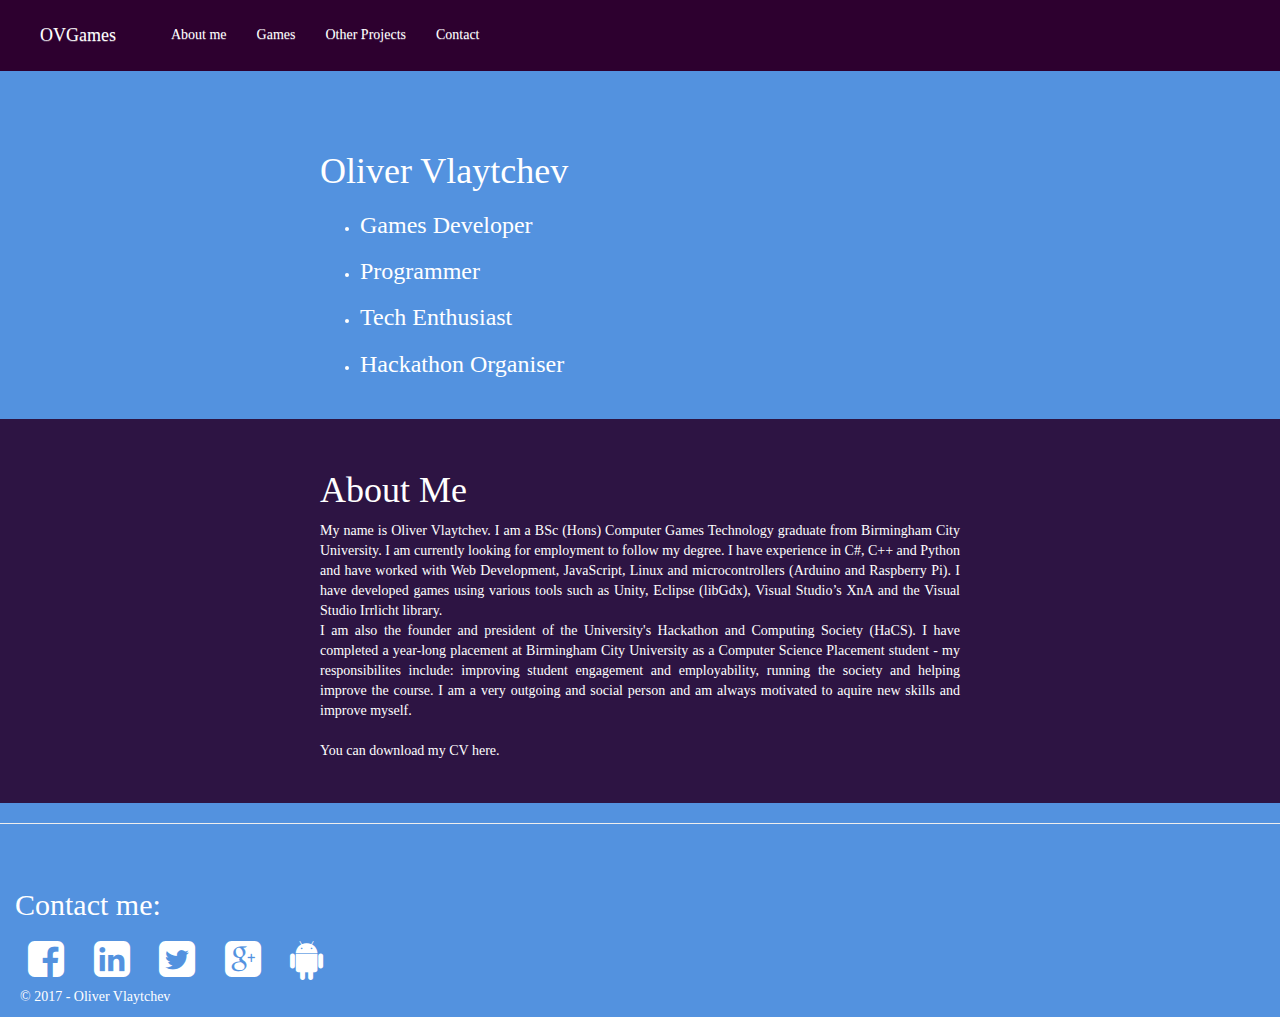
==== index.html @ d154d842 "fixed index page and about" ====
﻿<!DOCTYPE html>
<html>
    <head>
        <title>OVGames</title>
        <meta charset="utf-8" />
        <meta name="viewport" content="width=device-width, initial-scale=1" />
        <link rel="stylesheet" href="../static/content/bootstrap.min.css" />
        <script src="../static/scripts/jquery-1.10.2.min.js"></script>
        <script src="../static/scripts/bootstrap.min.js"></script>
        <link rel="stylesheet" href="../static/content/bootstrap-theme.min.css" />
        <link rel="stylesheet" href="../static/content/newStyle.css" />
        <link rel="stylesheet" href="../static/content/font-awesome.min.css" />
    </head>
    <body>
        <div class="container-fluid">
            <header class="navbar navbar-fixed-top">
                <div class="container-fluid">
                    <div class="navbar-header">
                        <a class="navbar-toggle" data-toggle="collapse" data-target="#collapsingStuff">
                            <span class="sr-only">Toggle navigation</span>
                            <span class="icon-bar"></span>
                            <span class="icon-bar"></span>
                            <span class="icon-bar"></span>
                        </a>
                        <a class="navbar-brand" href="index.html">OVGames</a>
                    </div>

                    <div class="collapse navbar-collapse" id="collapsingStuff" >
                        <ul class="nav navbar-nav" style="padding-left:25px">
                            <li><a href="./index.html">About me</a></li>
                            <li><a href="./templates/Games.html">Games</a></li>
                            <li><a href="./templates/otherprojects.html">Other Projects</a></li>
                            <!--<li><a href="/browsergame">API Test</a></li-->
                            <li><a href="#sec4">Contact</a></li>
                        </ul>
                    </div>
                </div>
            </header>
            
                <div class="col-md-12 altbody"><h1>Oliver Vlaytchev</h1><ul><li><h3>Games Developer</h3></li><li><h3>Programmer</h3></li><li><h3>Tech Enthusiast</h3></li><li><h3>Hackathon Organiser</h3></li</ul></div>
                <div class="col-md-12 defbody">
                    <p>
                        <h1>About Me</h1>
                        My name is Oliver Vlaytchev. I am a BSc (Hons) Computer Games Technology graduate from Birmingham City University. I am currently looking for employment to follow my degree.
                        I have experience in C#, C++ and Python and have worked with Web Development, JavaScript, Linux and microcontrollers (Arduino and Raspberry Pi). I have developed games using various tools such as Unity, Eclipse (libGdx), Visual Studio’s XnA and the Visual Studio Irrlicht library.
                        <br>I am also the founder and president of the University's Hackathon and Computing Society (HaCS). I have completed a year-long placement at Birmingham City University as a Computer Science Placement student
                        - my responsibilites include: improving student engagement and employability, running the society and helping improve the course. I am a very outgoing and social person and am always motivated to aquire new skills and improve myself.
                        <br /><br />
                        You can download my CV <a href="/static/OliverCV.pdf">here.</a> 
                    </p>
                </div>
            
            <footer>
                    <hr />
                    <div class="col-md-12" style="margin-top:5%" id="sec4">
                        <p><h2>Contact me:</h2></p>
                        <a class="btn btn-social btn-facebook" href="https://www.facebook.com/othervisiongames">
                            <span class="fa fa-facebook-square fa-3x"></span>
                        </a>
                        <a class="btn btn-social" href="https://uk.linkedin.com/in/olivlaytchev">
                            <span class="fa fa-linkedin-square fa-3x"></span>
                        </a>
                        <a class="btn btn-social btn-twitter" href="https://twitter.com/olivlaytchev">
                            <span class="fa fa-twitter-square fa-3x"></span>
                        </a>
                        <a class="btn btn-social" href="https://plus.google.com/u/0/101222767729786226337">
                            <span class="fa fa-google-plus-square fa-3x"></span>
                        </a>
                        <a class="btn btn-social" href="https://play.google.com/store/apps/developer?id=olivlaytchev">
                            <span class="fa fa-android fa-3x"></span>
                        </a>
                    </div>
                <p class="tab"> &copy; 2017 - Oliver Vlaytchev</p>
            </footer>

         </div>


        
</body>

</html>
---- static/content/newStyle.css ----
﻿.navbar{
    background-color:#2D002F;
    color:white;
    font-family:Consolas;
    padding:10px;
    padding-left:25px;
}
.tab{
    text-indent:20px;
}
#chartContainer{
    position:relative;
}
body{
    background-color:#5392df; /*#1C5396;*/
    font-family:Consolas;
    padding-top:100px;
    color:white;
    width:100%;
    text-align:justify;
}
#map
{
    height:400px;
    width:700px;
    margin-left:5%;
    border: 3px solid black;
    position:relative;
    color:black;
}
h1{
    font-family:Consolas;
}
h2{
    font-family:Consolas;
}
h3{
    font-family:Consolas;
}
a{
    color:white;
}
span{
    position:unset;
}
.icon-bar{
    background-color:white;
}
.altbody{
    padding-top:2.5%;
    padding-left:25%;
    padding-right:25%;
    padding-bottom:2.5%;
    vertical-align:central;
}
.defbody{
    background-color:#2D1443; /*#a976d5;*/
    padding-top:2.5%;
    padding-left:25%;
    padding-right:25%;
    padding-bottom:2.5%;
    vertical-align:central;
}
.videoWrapper {
	position: relative;
	padding-bottom: 56.25%; /* 16:9 */
	padding-top: 25px;
	height: 0;
}
.videoWrapper iframe {
	position: absolute;
	top: 0;
	left: 0;
	width: 100%;
	height: 100%;
    padding-bottom:25px;
}

.hovereffect {
  width: 100%;
  height: 100%;
  float: left;
  overflow: hidden;
  position: relative;
  text-align: center;
  cursor: default;
  background: #42b078;
}

.hovereffect .overlay {
  width: 100%;
  height: 100%;
  position: absolute;
  overflow: hidden;
  top: 0;
  left: 0;
  padding: 50px 20px;
}

.hovereffect img {
  display: block;
  position: relative;
  max-width: none;
  width: calc(100% + 20px);
  -webkit-transition: opacity 0.35s, -webkit-transform 0.35s;
  transition: opacity 0.35s, transform 0.35s;
  -webkit-transform: translate3d(-10px,0,0);
  transform: translate3d(-10px,0,0);
  -webkit-backface-visibility: hidden;
  backface-visibility: hidden;
}

.hovereffect:hover img {
  opacity: 0.4;
  filter: alpha(opacity=40);
  -webkit-transform: translate3d(0,0,0);
  transform: translate3d(0,0,0);
}

.hovereffect h2 {
  text-transform: uppercase;
  color: #fff;
  text-align: center;
  position: relative;
  font-size: 17px;
  overflow: hidden;
  padding: 0.5em 0;
  background-color: transparent;
}

.hovereffect h2:after {
  position: absolute;
  bottom: 0;
  left: 0;
  width: 100%;
  height: 2px;
  background: #fff;
  content: '';
  -webkit-transition: -webkit-transform 0.35s;
  transition: transform 0.35s;
  -webkit-transform: translate3d(-100%,0,0);
  transform: translate3d(-100%,0,0);
}

.hovereffect:hover h2:after {
  -webkit-transform: translate3d(0,0,0);
  transform: translate3d(0,0,0);
}

.hovereffect a, .hovereffect p {
  color: #FFF;
  opacity: 0;
  filter: alpha(opacity=0);
  -webkit-transition: opacity 0.35s, -webkit-transform 0.35s;
  transition: opacity 0.35s, transform 0.35s;
  -webkit-transform: translate3d(100%,0,0);
  transform: translate3d(100%,0,0);
}

.hovereffect:hover a, .hovereffect:hover p {
  opacity: 1;
  filter: alpha(opacity=100);
  -webkit-transform: translate3d(0,0,0);
  transform: translate3d(0,0,0);
}
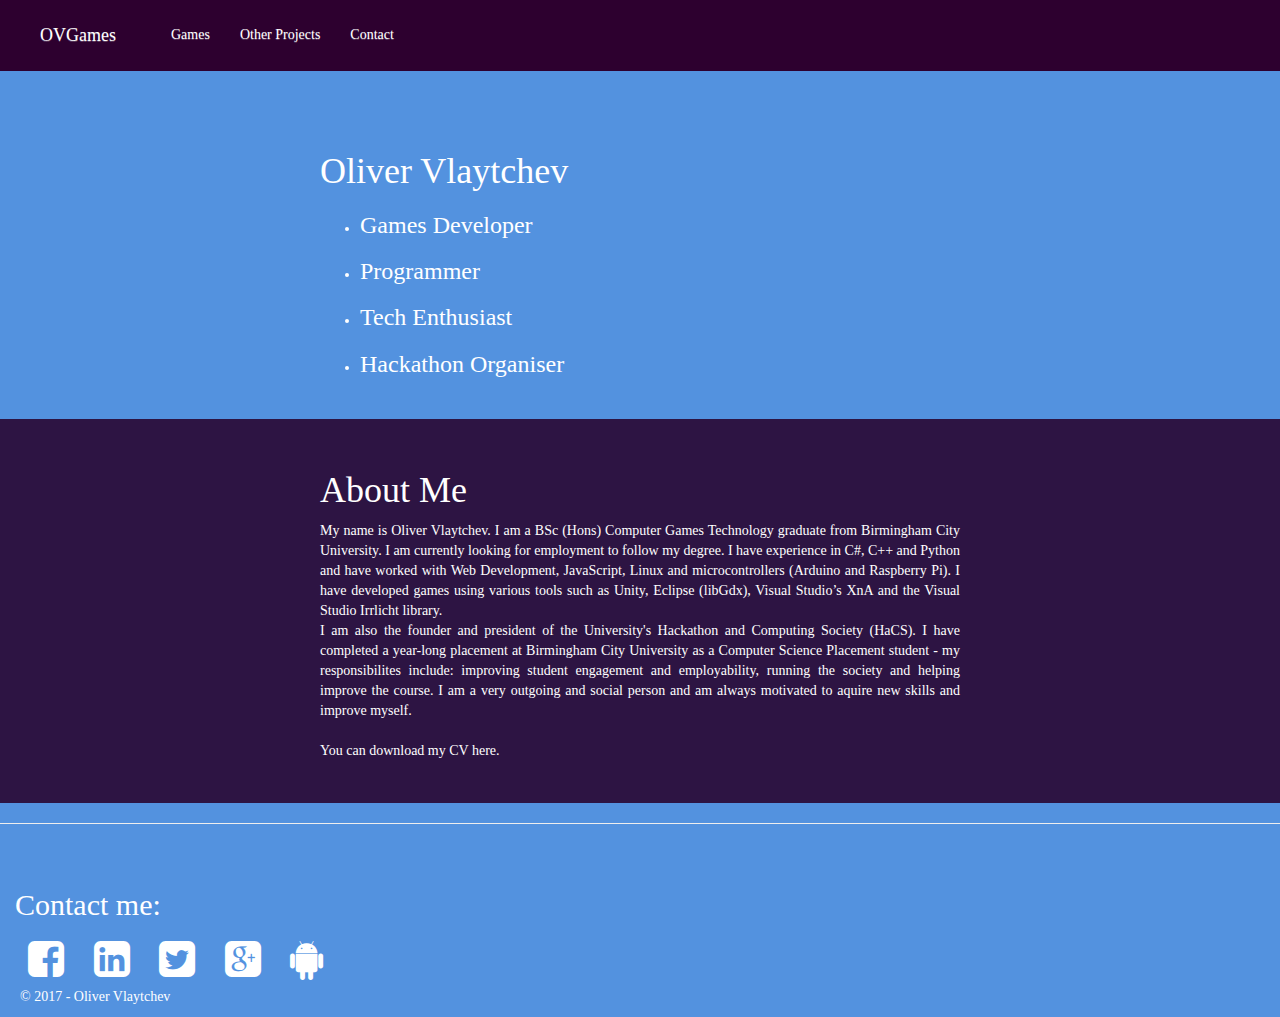
==== commit b895f8df: "removed about me" ====
--- a/index.html
+++ b/index.html
@@ -27,7 +27,7 @@
 
                     <div class="collapse navbar-collapse" id="collapsingStuff" >
                         <ul class="nav navbar-nav" style="padding-left:25px">
-                            <li><a href="./index.html">About me</a></li>
+                            <!--<li><a href="./templates/index.html">About me</a></li>-->
                             <li><a href="./templates/Games.html">Games</a></li>
                             <li><a href="./templates/otherprojects.html">Other Projects</a></li>
                             <!--<li><a href="/browsergame">API Test</a></li-->
